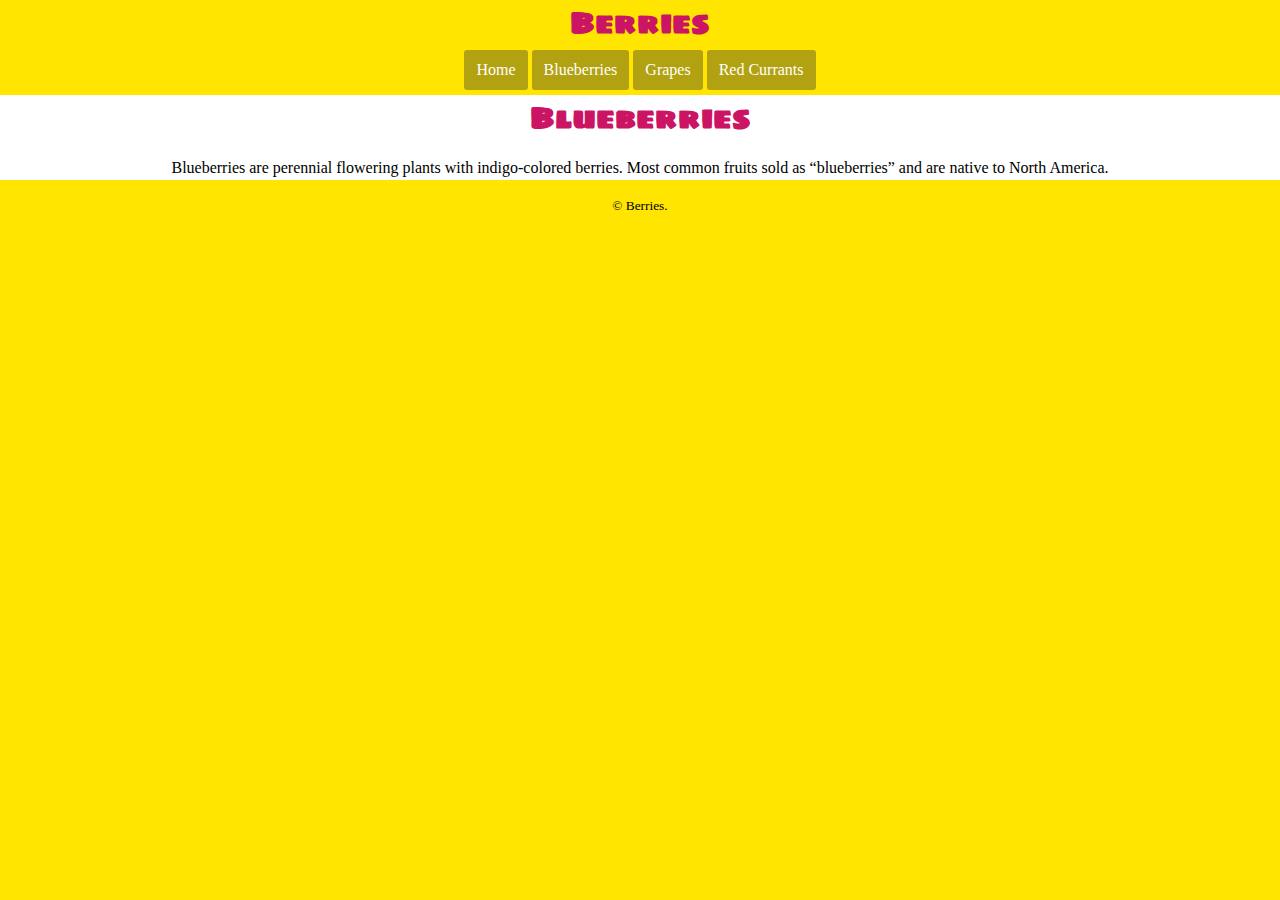
==== blueberries.html @ e28741e4 "Add html and css files" ====
<!DOCTYPE html>
<html lang="en-ca">
<head>
  <meta charset="utf-8">
  <title>Blueberries</title>
  <meta name="viewport" content="width=device-width,initial-scale=1">
  <link href="css/main.css" rel="stylesheet">
  <link href="https://fonts.googleapis.com/css?family=Sigmar+One" rel="stylesheet">
</head>
<body>

  <section>
    <header>
        <h1>Berries</h1>
        <nav>
          <ul class="links">
            <li> <a href="index.html">Home</a></li>
            <li> <a href="blueberries.html">Blueberries</a></li>
            <li> <a href="grapes.html">Grapes</a></li>
            <li> <a href="red-currants.html">Red Currants</a></li>
          </ul>
        </nav>
      </header>

      <div class="text">
        <h2>Blueberries</h2>

        <div class="image">
          <img src="images/blueberries.jpg" alt="">

        <p>Blueberries are perennial flowering plants with indigo-colored berries. Most common fruits sold as “blueberries” and are native to North America.</p>

      </div>
      </div>

      <footer>
      <small><p>© Berries.</p></small>
      </footer>
      </section>

</body>
</html>
---- css/main.css ----
html {
  box-sizing: border-box;
  line-height: 1.5;
  text-align: center;
  list-style-type: none;
}

*, *::before, *::after {
  box-sizing: inherit;
}

body {
  background-color: #ffe500;
  margin: 0;
}

.links {
  margin: .3em;
  padding: 0;
}

img {
  display: block;
  width: 100%;
}

h1 {
  color: #cc1465;
  font-family: "Sigmar One", sans-serif;
  font-size: 1.875rem;
  margin: 0;
}

h2 {
  color: #cc1465;
  font-family: "Sigmar One", sans-serif;
  font-size: 1.875rem;
  margin: 0;
}

.text {
  background-color: #fff;
}

.links a {
  display: inline-block;
  padding: .5em .75em;
  background-color: #b2a212;
  border-radius: 3px;
  text-decoration: none;
  color: #fff;
}

.links li {
  display: inline-block;
  max-width: 20em;
}

a:hover {
  background-color: #b20953;
}
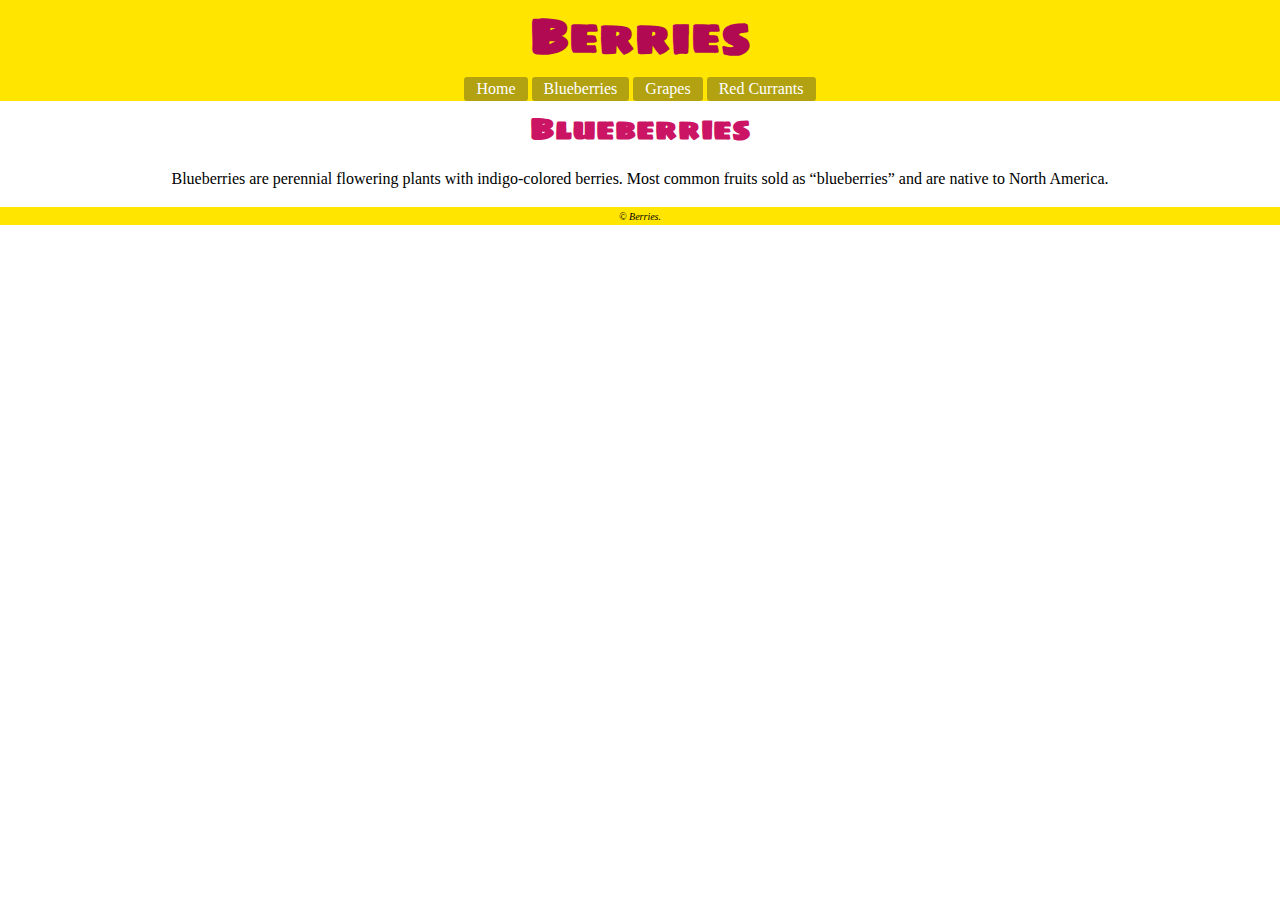
==== commit a0255970: "Fix and add text to files" ====
--- a/blueberries.html
+++ b/blueberries.html
@@ -15,7 +15,7 @@
         <nav>
           <ul class="links">
             <li> <a href="index.html">Home</a></li>
-            <li> <a href="blueberries.html">Blueberries</a></li>
+            <li> <a class="current" href="blueberries.html">Blueberries</a></li>
             <li> <a href="grapes.html">Grapes</a></li>
             <li> <a href="red-currants.html">Red Currants</a></li>
           </ul>
@@ -34,7 +34,7 @@
       </div>
 
       <footer>
-      <small><p>© Berries.</p></small>
+      <small><cite>© Berries.</cite></small>
       </footer>
       </section>
 
--- a/css/main.css
+++ b/css/main.css
@@ -10,13 +10,13 @@
 }
 
 body {
-  background-color: #ffe500;
   margin: 0;
 }
 
 .links {
   margin: .3em;
   padding: 0;
+  text-align: center;
 }
 
 img {
@@ -24,10 +24,14 @@
   width: 100%;
 }
 
+header {
+  background-color: #ffe500;
+}
+
 h1 {
-  color: #cc1465;
+  color: #b20953;
   font-family: "Sigmar One", sans-serif;
-  font-size: 1.875rem;
+  font-size: 3rem;
   margin: 0;
 }
 
@@ -37,6 +41,10 @@
   font-size: 1.875rem;
   margin: 0;
 }
+footer {
+  background-color: #ffe500;
+  font-size: .75rem;
+}
 
 .text {
   background-color: #fff;
@@ -44,7 +52,7 @@
 
 .links a {
   display: inline-block;
-  padding: .5em .75em;
+  padding: 0 .75em;
   background-color: #b2a212;
   border-radius: 3px;
   text-decoration: none;
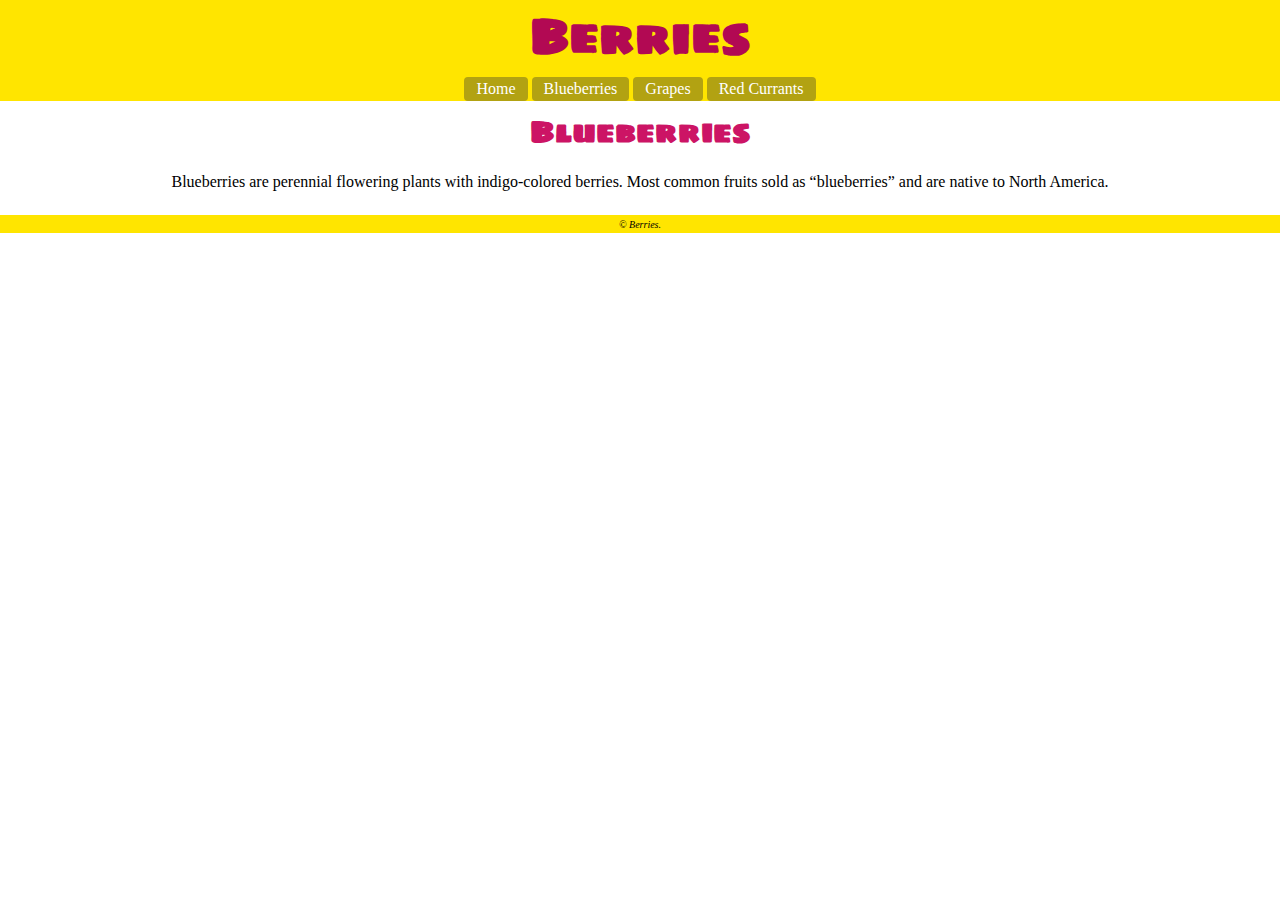
==== commit 5df3df8a: "Fix all spacing and text issues" ====
--- a/blueberries.html
+++ b/blueberries.html
@@ -11,32 +11,32 @@
 
   <section>
     <header>
-        <h1>Berries</h1>
-        <nav>
-          <ul class="links">
-            <li> <a href="index.html">Home</a></li>
-            <li> <a class="current" href="blueberries.html">Blueberries</a></li>
-            <li> <a href="grapes.html">Grapes</a></li>
-            <li> <a href="red-currants.html">Red Currants</a></li>
-          </ul>
-        </nav>
-      </header>
+      <h1>Berries</h1>
+      <nav>
+        <ul class="links">
+          <li> <a href="index.html">Home</a></li>
+          <li> <a class="current" href="blueberries.html">Blueberries</a></li>
+          <li> <a href="grapes.html">Grapes</a></li>
+          <li> <a href="red-currants.html">Red Currants</a></li>
+        </ul>
+      </nav>
+    </header>
 
-      <div class="text">
-        <h2>Blueberries</h2>
+    <div class="text">
+      <h2>Blueberries</h2>
 
-        <div class="image">
+      <div class="image">
           <img src="images/blueberries.jpg" alt="">
 
         <p>Blueberries are perennial flowering plants with indigo-colored berries. Most common fruits sold as “blueberries” and are native to North America.</p>
 
       </div>
-      </div>
+    </div>
 
-      <footer>
+    <footer>
       <small><cite>© Berries.</cite></small>
-      </footer>
-      </section>
+    </footer>
+  </section>
 
 </body>
 </html>
--- a/css/main.css
+++ b/css/main.css
@@ -41,20 +41,26 @@
   font-size: 1.875rem;
   margin: 0;
 }
+
 footer {
   background-color: #ffe500;
   font-size: .75rem;
 }
 
+b {
+  color: #2f2d13;
+}
+
 .text {
   background-color: #fff;
+  padding: .2em .5em .3em;
 }
 
 .links a {
   display: inline-block;
   padding: 0 .75em;
   background-color: #b2a212;
-  border-radius: 3px;
+  border-radius: 4px;
   text-decoration: none;
   color: #fff;
 }
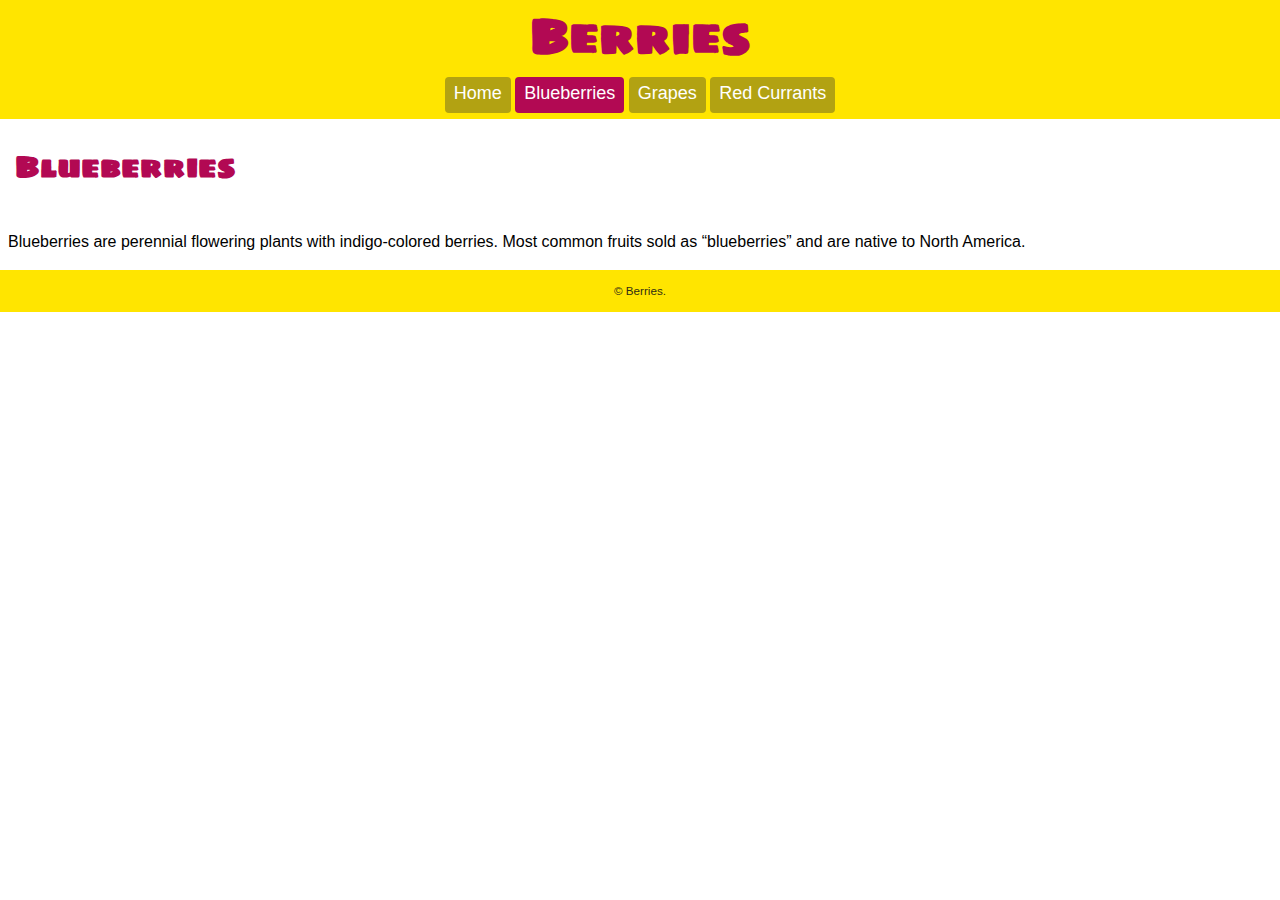
==== commit 2dda9427: "Show changes for Markbot" ====
--- a/blueberries.html
+++ b/blueberries.html
@@ -14,10 +14,10 @@
       <h1>Berries</h1>
       <nav>
         <ul class="links">
-          <li> <a href="index.html">Home</a></li>
-          <li> <a class="current" href="blueberries.html">Blueberries</a></li>
-          <li> <a href="grapes.html">Grapes</a></li>
-          <li> <a href="red-currants.html">Red Currants</a></li>
+          <li><a href="index.html">Home</a></li>
+          <li><a class="current" href="blueberries.html">Blueberries</a></li>
+          <li><a href="grapes.html">Grapes</a></li>
+          <li><a href="red-currants.html">Red Currants</a></li>
         </ul>
       </nav>
     </header>
@@ -26,15 +26,15 @@
       <h2>Blueberries</h2>
 
       <div class="image">
-          <img src="images/blueberries.jpg" alt="">
+        <img src="images/blueberries.jpg" alt="">
 
         <p>Blueberries are perennial flowering plants with indigo-colored berries. Most common fruits sold as “blueberries” and are native to North America.</p>
 
       </div>
     </div>
 
-    <footer>
-      <small><cite>© Berries.</cite></small>
+    <footer class="copyright">
+      <small>© Berries.</small>
     </footer>
   </section>
 
--- a/css/main.css
+++ b/css/main.css
@@ -11,6 +11,7 @@
 
 body {
   margin: 0;
+  font-family: Georgia, sans-serif;
 }
 
 .links {
@@ -22,10 +23,12 @@
 img {
   display: block;
   width: 100%;
+  padding: 0 .75em;
 }
 
 header {
   background-color: #ffe500;
+  padding-bottom: .1em;
 }
 
 h1 {
@@ -36,29 +39,37 @@
 }
 
 h2 {
-  color: #cc1465;
+  color: #b20953;
   font-family: "Sigmar One", sans-serif;
   font-size: 1.875rem;
-  margin: 0;
+  padding-left: .5em;
+  text-align: left;
+}
+
+p {
+  text-align: left;
+  padding-left: .5em;
 }
 
 footer {
   background-color: #ffe500;
-  font-size: .75rem;
-}
-
-b {
+  font-size: .875rem;
   color: #2f2d13;
+  padding: .75em;
 }
 
 .text {
   background-color: #fff;
-  padding: .2em .5em .3em;
+}
+
+.links .current {
+  background-color: #b20953;
 }
 
 .links a {
+  font-size: 1.125rem;
   display: inline-block;
-  padding: 0 .75em;
+  padding: .2em .5em .3em;
   background-color: #b2a212;
   border-radius: 4px;
   text-decoration: none;
@@ -71,5 +82,5 @@
 }
 
 a:hover {
-  background-color: #b20953;
+  background-color: #cc1465;
 }
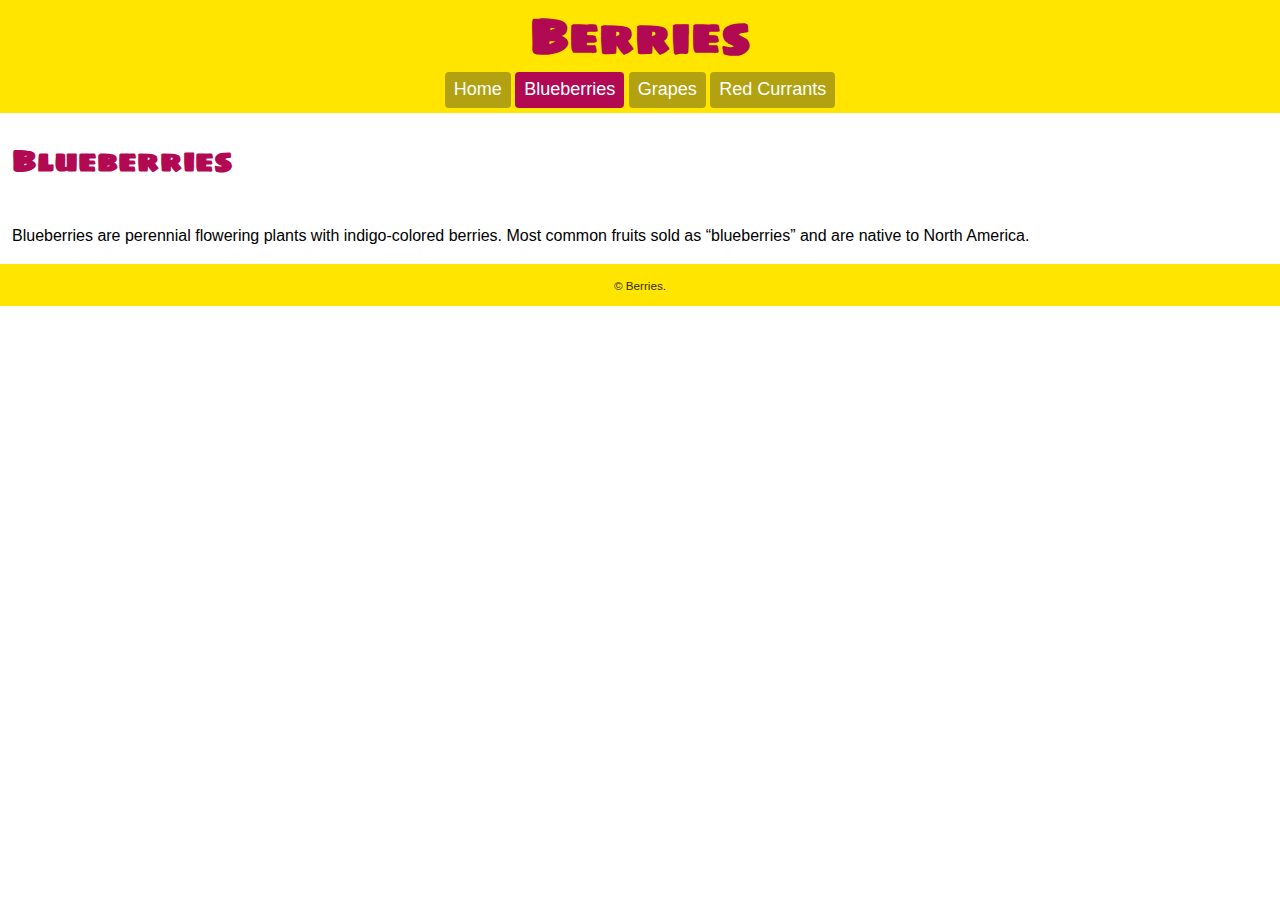
==== commit 9b75e1f5: "Fix all changes for Markbot" ====
--- a/blueberries.html
+++ b/blueberries.html
@@ -9,34 +9,30 @@
 </head>
 <body>
 
-  <section>
-    <header>
-      <h1>Berries</h1>
-      <nav>
-        <ul class="links">
-          <li><a href="index.html">Home</a></li>
-          <li><a class="current" href="blueberries.html">Blueberries</a></li>
-          <li><a href="grapes.html">Grapes</a></li>
-          <li><a href="red-currants.html">Red Currants</a></li>
-        </ul>
-      </nav>
-    </header>
+  <header>
+    <h1>Berries</h1>
+    <nav>
+      <ul class="links">
+        <li><a href="index.html">Home</a></li>
+        <li><a class="current" href="blueberries.html">Blueberries</a></li>
+        <li><a href="grapes.html">Grapes</a></li>
+        <li><a href="red-currants.html">Red Currants</a></li>
+      </ul>
+    </nav>
+  </header>
 
-    <div class="text">
-      <h2>Blueberries</h2>
+  <main class="text">
+    <h2>Blueberries</h2>
 
-      <div class="image">
-        <img src="images/blueberries.jpg" alt="">
+    <img src="images/blueberries.jpg" alt="">
 
-        <p>Blueberries are perennial flowering plants with indigo-colored berries. Most common fruits sold as “blueberries” and are native to North America.</p>
+    <p>Blueberries are perennial flowering plants with indigo-colored berries. Most common fruits sold as “blueberries” and are native to North America.</p>
 
-      </div>
-    </div>
+  </main>
 
-    <footer class="copyright">
-      <small>© Berries.</small>
-    </footer>
-  </section>
+  <footer class="copyright">
+    <small>© Berries.</small>
+  </footer>
 
 </body>
 </html>
--- a/css/main.css
+++ b/css/main.css
@@ -3,6 +3,8 @@
   line-height: 1.5;
   text-align: center;
   list-style-type: none;
+  background-color: #fff;
+  padding-bottom: .1em;
 }
 
 *, *::before, *::after {
@@ -15,7 +17,7 @@
 }
 
 .links {
-  margin: .3em;
+  margin: 0;
   padding: 0;
   text-align: center;
 }
@@ -23,12 +25,10 @@
 img {
   display: block;
   width: 100%;
-  padding: 0 .75em;
 }
 
 header {
   background-color: #ffe500;
-  padding-bottom: .1em;
 }
 
 h1 {
@@ -38,17 +38,19 @@
   margin: 0;
 }
 
+main {
+  padding: 0 .75em;
+}
+
 h2 {
   color: #b20953;
   font-family: "Sigmar One", sans-serif;
   font-size: 1.875rem;
-  padding-left: .5em;
   text-align: left;
 }
 
 p {
   text-align: left;
-  padding-left: .5em;
 }
 
 footer {
@@ -56,10 +58,6 @@
   font-size: .875rem;
   color: #2f2d13;
   padding: .75em;
-}
-
-.text {
-  background-color: #fff;
 }
 
 .links .current {
@@ -70,6 +68,7 @@
   font-size: 1.125rem;
   display: inline-block;
   padding: .2em .5em .3em;
+  margin-bottom: .3em;
   background-color: #b2a212;
   border-radius: 4px;
   text-decoration: none;
